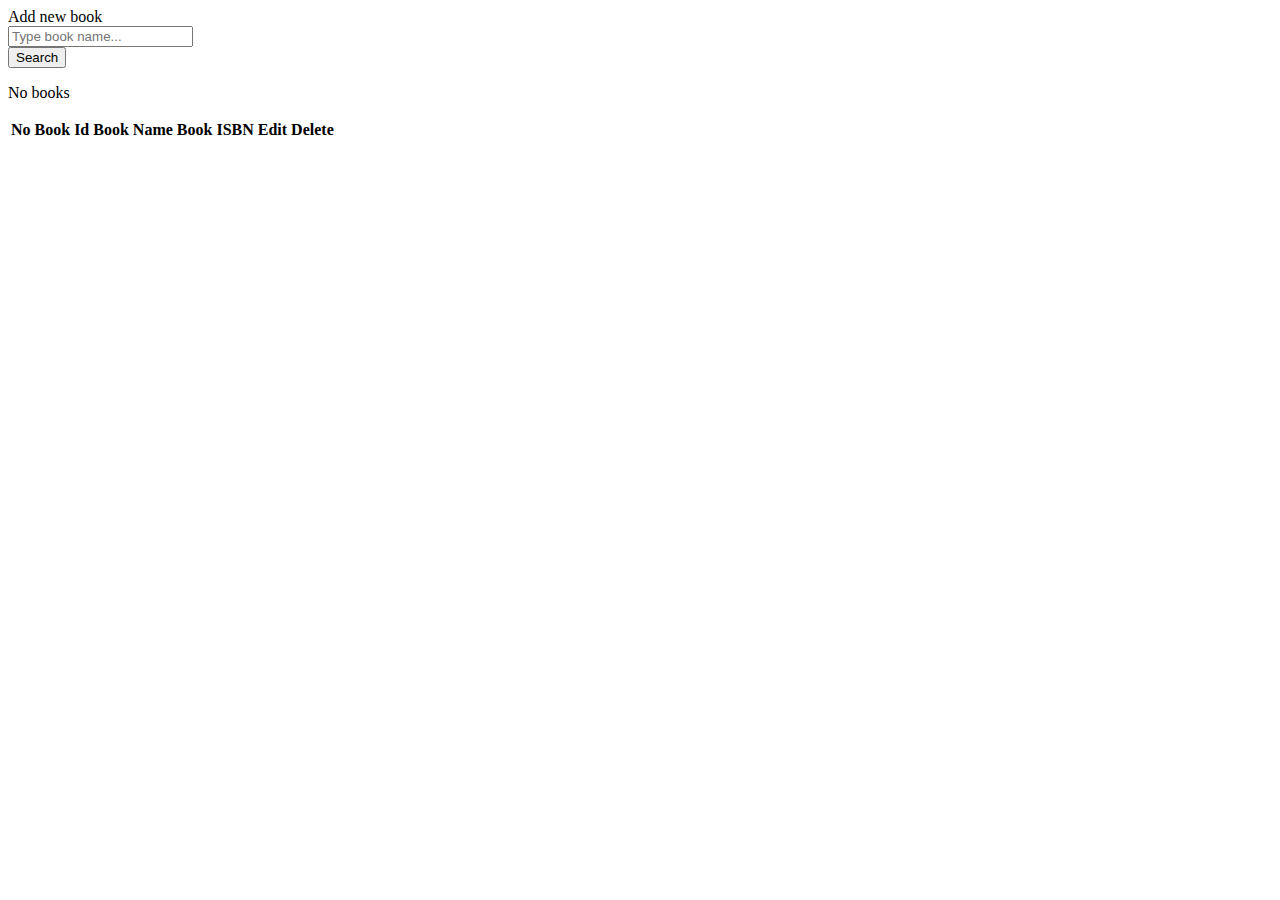
==== src/main/resources/templates/index.html @ cff0e22f "First commit mybookstore (Spring Boot + Thymleaf + JPA)" ====
<!DOCTYPE html>
<html xmlns:th="http://www.thymeleaf.org">
<head th:replace="layout :: head"></head>
<body>
    <nav th:replace="layout :: header"></nav>

    <div class="container main-content list">
        <div class="row">
            <a th:href="@{/book/addBook}" class="btn btn-success pull-left">
                <span class="glyphicon glyphicon-plus"></span> Add new book
            </a>
            <form class="form-inline pull-right" action="#" method="GET">
                <div class="form-group">
                    <input type="text" class="form-control" name="q" placeholder="Type book name..." />
                </div>
                <button type="submit" class="btn btn-primary">Search</button>
            </form>
        </div>
        <th:block th:if="${#lists.isEmpty(books)}">
        	<p>No books</p>
        </th:block>
        <th:block th:unless="${#lists.isEmpty(books)}">
        <div class="row">
            <table class="table table-bordered table-hover">
                <thead>
                    <tr>
                    	<th>No</th>
                        <th>Book Id</th>
                        <th>Book Name</th>
                        <th>Book ISBN</th>
                        <th>Edit</th>
                        <th>Delete</th>
                    </tr>
                </thead>
                <tbody>
                    <tr th:each="book,iterStat : ${books}">
                        <td th:text="${iterStat.count}"></td>
                        <td th:text="${book.bookId}"></td>
                        <td th:text="${book.bookName}"></td>
                        <td th:text="${book.bookIsbn}"></td>
                        <td><a th:href="@{/book/{bookId}/editBook(bookId=${book.bookId})}"><span class="glyphicon glyphicon-pencil"></span></a></td>
                        <td><a th:href="@{/book/{bookId}/deleteBook(bookId=${book.bookId})}"><span class="glyphicon glyphicon-trash"></span></a></td>
                    </tr>
                </tbody>
            </table>
        </div>
        </th:block>
    </div>
    <!-- /.container -->

    <footer th:replace="layout :: footer"></footer>
</body>
</html>
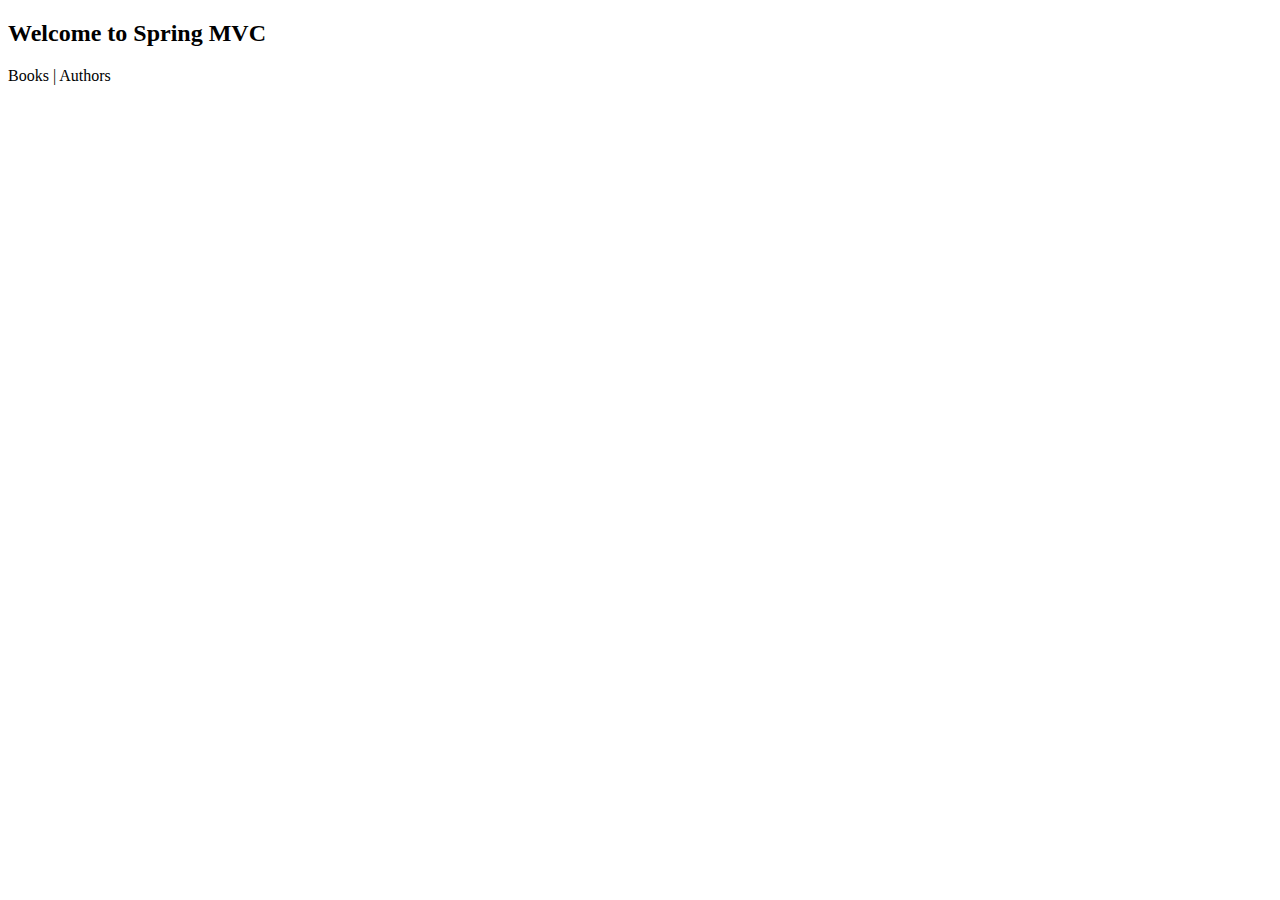
==== commit 5e5c593f: "Add Author object, does not edit author (dob, gender)" ====
--- a/src/main/resources/templates/index.html
+++ b/src/main/resources/templates/index.html
@@ -2,52 +2,11 @@
 <html xmlns:th="http://www.thymeleaf.org">
 <head th:replace="layout :: head"></head>
 <body>
-    <nav th:replace="layout :: header"></nav>
-
-    <div class="container main-content list">
-        <div class="row">
-            <a th:href="@{/book/addBook}" class="btn btn-success pull-left">
-                <span class="glyphicon glyphicon-plus"></span> Add new book
-            </a>
-            <form class="form-inline pull-right" action="#" method="GET">
-                <div class="form-group">
-                    <input type="text" class="form-control" name="q" placeholder="Type book name..." />
-                </div>
-                <button type="submit" class="btn btn-primary">Search</button>
-            </form>
-        </div>
-        <th:block th:if="${#lists.isEmpty(books)}">
-        	<p>No books</p>
-        </th:block>
-        <th:block th:unless="${#lists.isEmpty(books)}">
-        <div class="row">
-            <table class="table table-bordered table-hover">
-                <thead>
-                    <tr>
-                    	<th>No</th>
-                        <th>Book Id</th>
-                        <th>Book Name</th>
-                        <th>Book ISBN</th>
-                        <th>Edit</th>
-                        <th>Delete</th>
-                    </tr>
-                </thead>
-                <tbody>
-                    <tr th:each="book,iterStat : ${books}">
-                        <td th:text="${iterStat.count}"></td>
-                        <td th:text="${book.bookId}"></td>
-                        <td th:text="${book.bookName}"></td>
-                        <td th:text="${book.bookIsbn}"></td>
-                        <td><a th:href="@{/book/{bookId}/editBook(bookId=${book.bookId})}"><span class="glyphicon glyphicon-pencil"></span></a></td>
-                        <td><a th:href="@{/book/{bookId}/deleteBook(bookId=${book.bookId})}"><span class="glyphicon glyphicon-trash"></span></a></td>
-                    </tr>
-                </tbody>
-            </table>
-        </div>
-        </th:block>
-    </div>
-    <!-- /.container -->
-
-    <footer th:replace="layout :: footer"></footer>
+<header th:replace="layout :: header"></header>
+<div class="container main-content">
+	<h2>Welcome to Spring MVC</h2>
+	<p><a th:href="@{/book/}">Books</a> | <a th:href="@{/author/}">Authors</a></p>
+</div>
+<footer th:replace="layout :: footer"></footer>
 </body>
 </html>